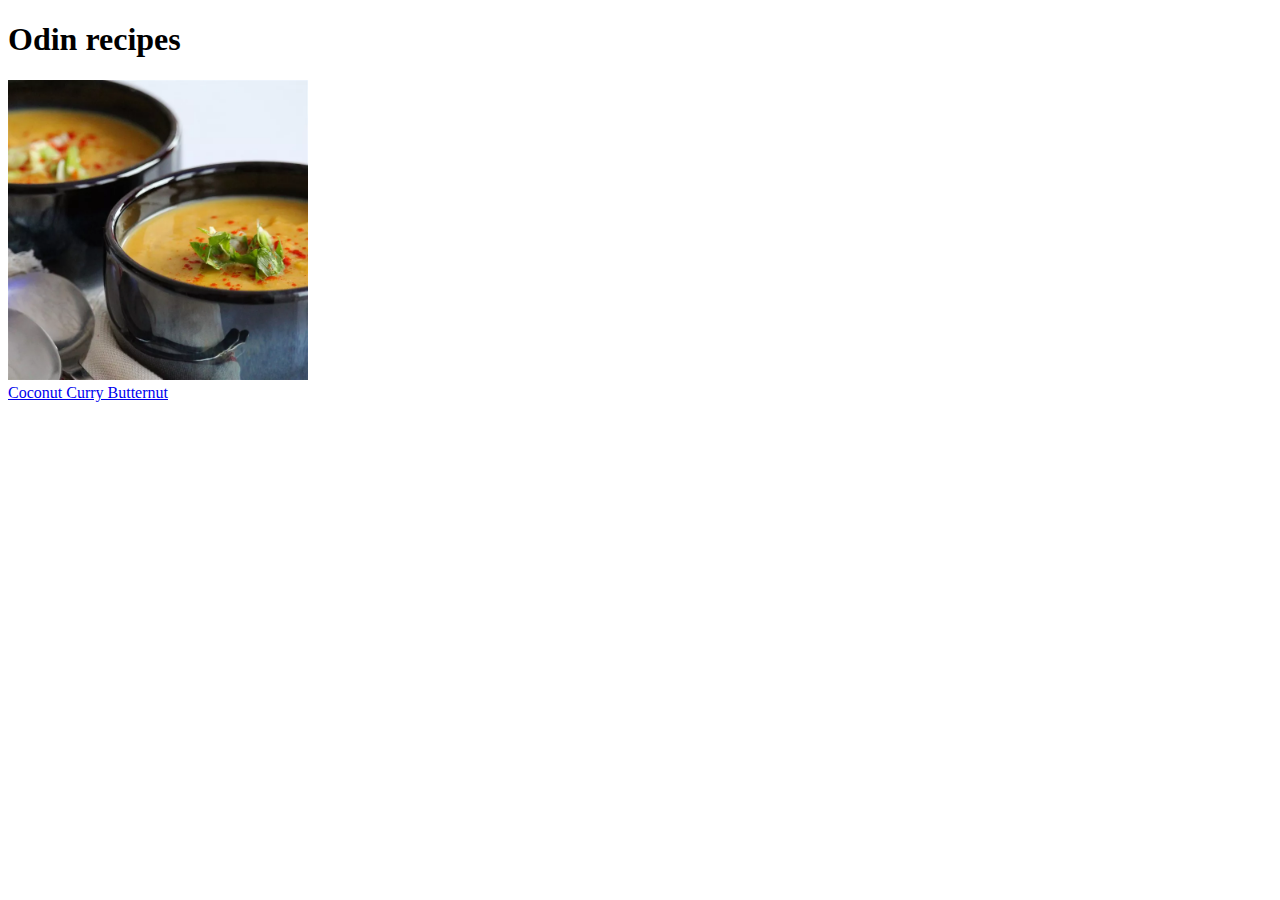
==== index.html @ 38fb9827 "Finished first recipe" ====
<!DOCTYPE html>
<html lang="en">
<head>
    <meta charset="UTF-8" >
    <title>Odin recipes</title>
</head>
<body>
    <h1>Odin recipes</h1>
    <img src="images/coconutcurry.webp" width="300px" height="300px"><br>
    <a href="recipes/coconutcurry.html">Coconut Curry Butternut</a>



</body>


</html>
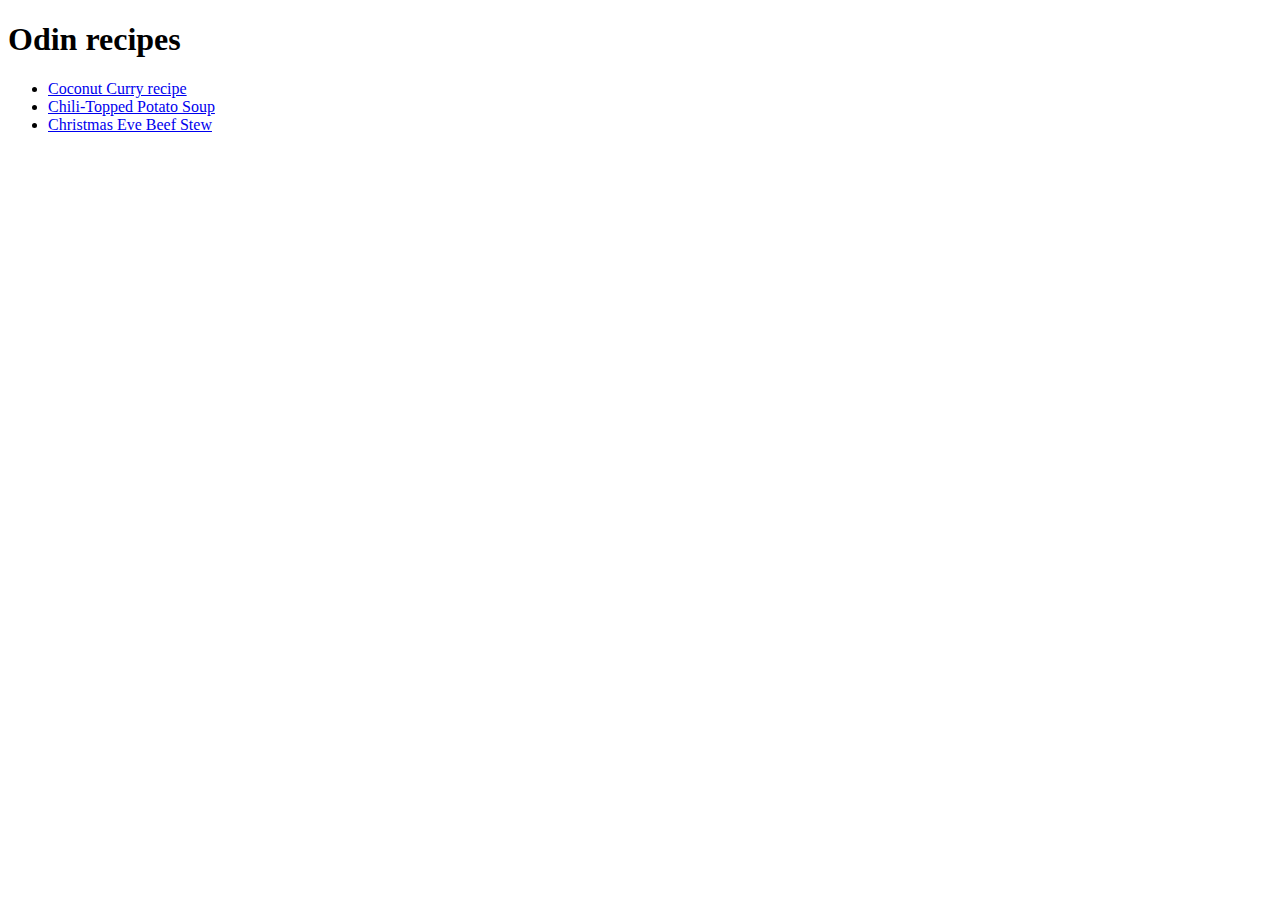
==== commit 0c97824d: "Added two more recipes" ====
--- a/index.html
+++ b/index.html
@@ -6,8 +6,12 @@
 </head>
 <body>
     <h1>Odin recipes</h1>
-    <img src="images/coconutcurry.webp" width="300px" height="300px"><br>
-    <a href="recipes/coconutcurry.html">Coconut Curry Butternut</a>
+    
+    <ul>
+        <li><a href="recipes/coconutcurry.html">Coconut Curry recipe</a></li>
+        <li><a href="recipes/chilipotato.html">Chili-Topped Potato Soup</a></li>
+        <li><a href="recipes/christmasbeef.html">Christmas Eve Beef Stew</a></li>
+    </ul>
 
 
 
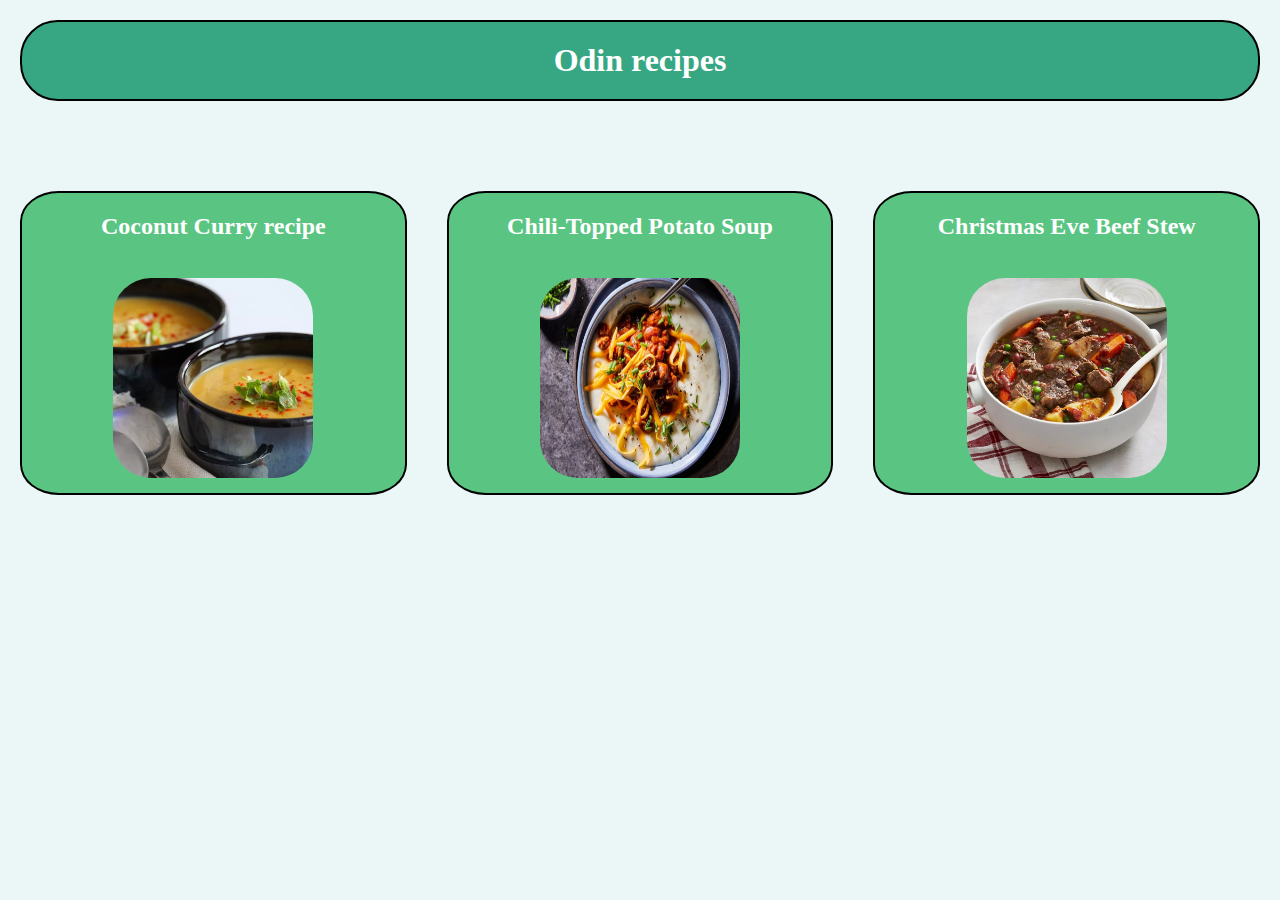
==== commit 02146398: "Css modifications" ====
--- a/index.html
+++ b/index.html
@@ -3,18 +3,34 @@
 <head>
     <meta charset="UTF-8" >
     <title>Odin recipes</title>
+    <link rel="stylesheet" href="style.css"></link>
 </head>
 <body>
-    <h1>Odin recipes</h1>
-    
-    <ul>
-        <li><a href="recipes/coconutcurry.html">Coconut Curry recipe</a></li>
-        <li><a href="recipes/chilipotato.html">Chili-Topped Potato Soup</a></li>
-        <li><a href="recipes/christmasbeef.html">Christmas Eve Beef Stew</a></li>
-    </ul>
-
-
-
+    <header>
+        <div class="header">
+            <h1>Odin recipes</h1>
+        </div>
+    </header> 
+    <div class="contenedor">  
+        <div class="coconut">
+            <h2>Coconut Curry recipe</h2></br>
+                <a href="recipes/coconutcurry.html">
+                    <img src="images/coconutcurry.webp"  width="200px" height="200px">
+                </a>
+        </div>
+        <div class="coconut">
+            <h2>Chili-Topped Potato Soup</h2></br>
+                <a href="recipes/chilipotato.html">
+                    <img src="images/chilipotato.webp"  width="200px" height="200px">
+                </a>
+        </div>
+        <div class="coconut">
+            <h2>Christmas Eve Beef Stew</h2></br>
+                <a href="recipes/christmasbeef.html">
+                    <img src="images/christmasbeef.webp"  width="200px" height="200px">
+                </a>
+        </div>
+    </div>
 </body>
 
 
--- a/style.css
+++ b/style.css
@@ -0,0 +1,43 @@
+body {
+    margin: 0;
+    padding: 0;
+    background-color: rgb(235, 247, 247);
+}
+
+.contenedor {
+    display: flex;
+}
+
+.header {
+    background-color: rgb(54, 167, 130); /* Puedes cambiar el color de fondo según tus preferencias */
+    color: #ffffff; /* Puedes cambiar el color del texto según tus preferencias */
+    text-align: center;
+    padding: 20px;
+    margin-top: 20px;
+    margin-left: 20px;
+    margin-right: 20px;
+    border-radius: 1cm;
+    border: 2px black solid;
+
+}
+.coconut{
+    flex: 1;
+    background-color: rgba(69, 190, 113, 0.875);
+    color: white;
+    height: 300px;
+    width: 300px;
+    border: 2px black solid;
+    margin-top: 90px;
+    text-align: center;
+    margin-right: 20px;
+    margin-left: 20px;
+    border-radius: 10%;
+}
+h1 {
+    margin: 0;
+}
+
+img {
+    border-radius: 1cm;
+}
+
